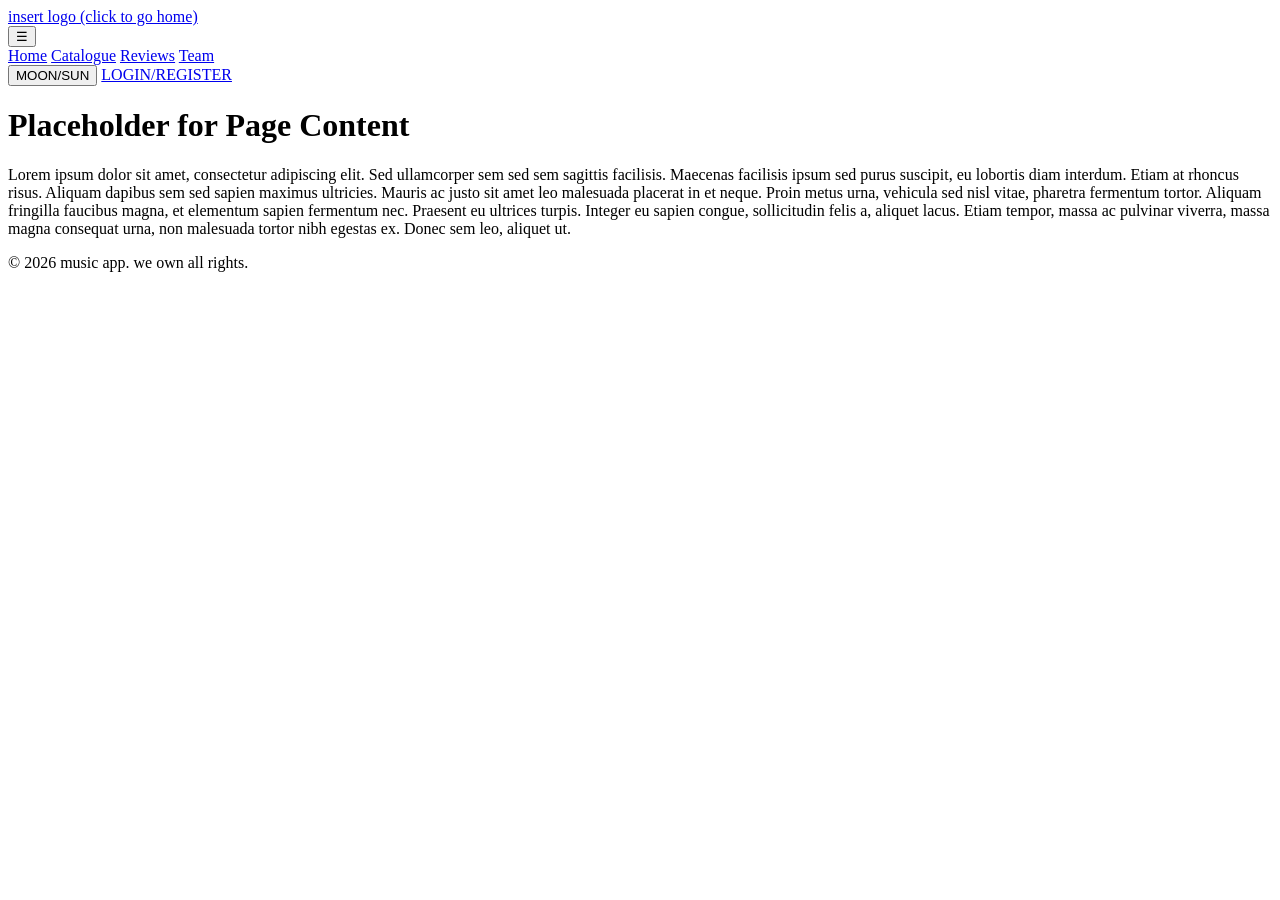
==== index.html @ 391c0f40 "Add files via upload" ====
<!DOCTYPE html>
<html lang="en">

<head>
    <meta charset="UTF-8">
    <!-- DONT TOUCH OR MOBILE UI DIES -->
    <meta name="viewport" content="width=device-width, initial-scale=1.0">

    <!-- CHANGE THIS TITLE FOR EACH PAGE-->
    <title>insert title</title>

    <link rel="stylesheet" href="css/global.css">

    <!-- ADD PAGE SPECIFIC CSS BELOW HERE -->
</head>

<body>

    <!-- ==========================
         GLOBAL HEADER & NAVIGATION 
         ==========================-->
    <header>
        <div class="logo">
            <a href="index.html">insert logo (click to go home)</a>
        </div>

        <!-- hamburger button for mobile -->
        <button id="mobile-menu-button" aria-label="opens nav menu">☰</button>

        <!-- navigation links -->
        <nav id="nav-links">
            <a href="index.html">Home</a>
            <a href="catalogue.html">Catalogue</a>
            <a href="reviews.html">Reviews</a>
            <a href="team.html">Team</a>

            <!-- dark mode toggle and profile button -->
            <div class="nav-actions">
                <button id="toggle-theme-button" aria-label="toggle dark or light mode">MOON/SUN</button>
                <a href="register.html" id="nav-login-button">LOGIN/REGISTER</a>
                <!-- changes to profile button once logged in-->
            </div>
        </nav>
    </header>

    <!-- =================
         MAIN CONTENT AREA
         =================-->
    <main id="main-content">

        <!-- START HERE -->
        <h1>Placeholder for Page Content</h1>
        <p>Lorem ipsum dolor sit amet, consectetur adipiscing elit. Sed ullamcorper sem sed sem sagittis facilisis.
            Maecenas facilisis ipsum sed purus suscipit, eu lobortis diam interdum. Etiam at rhoncus risus. Aliquam
            dapibus sem sed sapien maximus ultricies. Mauris ac justo sit amet leo malesuada placerat in et neque. Proin
            metus urna, vehicula sed nisl vitae, pharetra fermentum tortor. Aliquam fringilla faucibus magna, et
            elementum sapien fermentum nec. Praesent eu ultrices turpis. Integer eu sapien congue, sollicitudin felis a,
            aliquet lacus. Etiam tempor, massa ac pulvinar viverra, massa magna consequat urna, non malesuada tortor
            nibh egestas ex. Donec sem leo, aliquet ut. </p>

    </main>

    <!-- ==========================
         FOOTER SAME FOR EVERY PAGE
         ========================== -->
    <footer>
        <p>&copy; 2026 music app. we own all rights.</p>
    </footer>

    <!-- ==================
         JAVASCRIPT SCRIPTS
         ===================-->

    <!-- EVERY PAGE NEEDS THEME SCRIPT -->
    <script src="js/theme.js"></script>

    <!-- ADD PAGE-SPECIFIC JS BELOW HERE. DONT PUT THEM IN THE HEAD SECTION OR IT WONT WORK -->

</body>
</html>
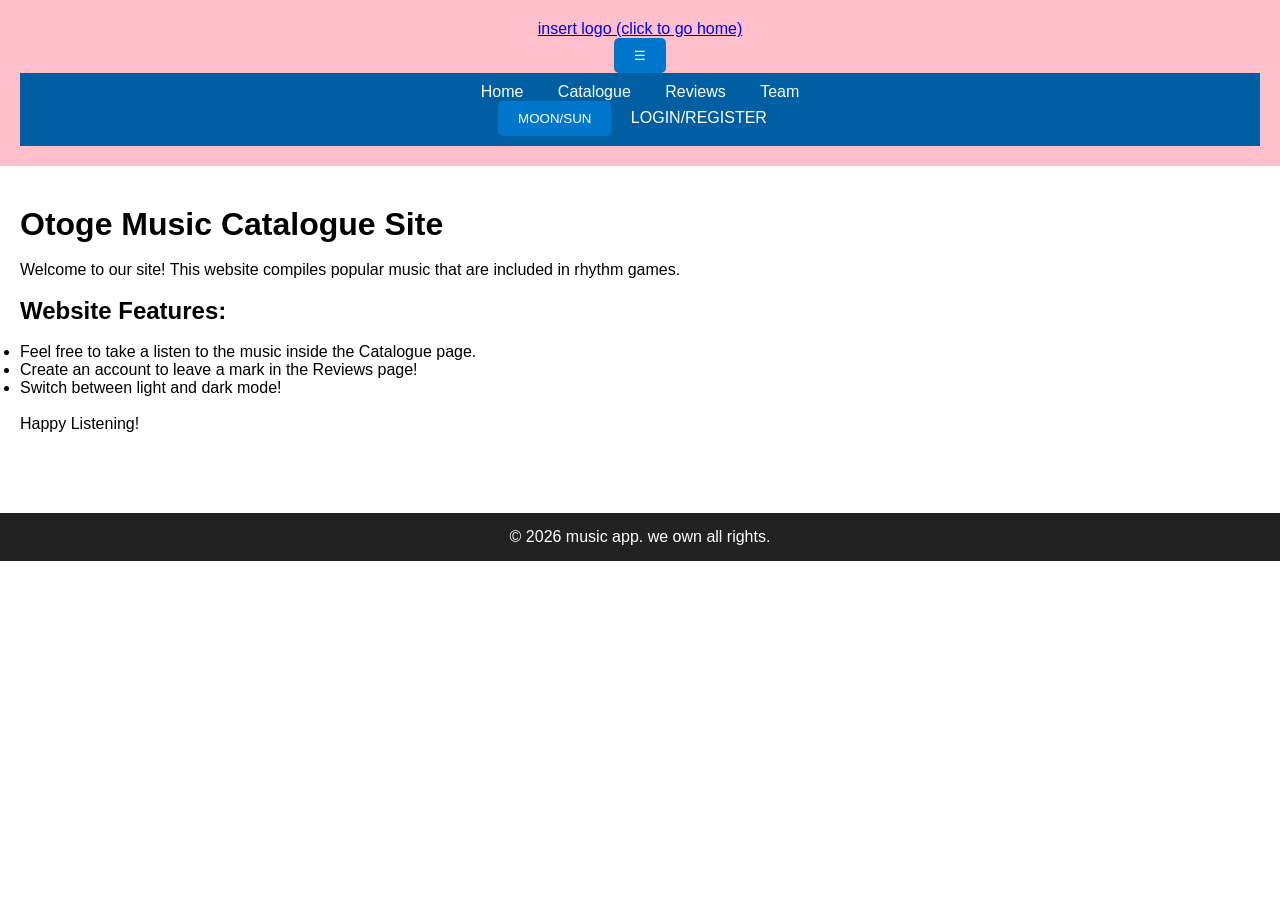
==== commit 02fa7987: "Update index.html" ====
--- a/index.html
+++ b/index.html
@@ -49,14 +49,31 @@
     <main id="main-content">
 
         <!-- START HERE -->
-        <h1>Placeholder for Page Content</h1>
-        <p>Lorem ipsum dolor sit amet, consectetur adipiscing elit. Sed ullamcorper sem sed sem sagittis facilisis.
-            Maecenas facilisis ipsum sed purus suscipit, eu lobortis diam interdum. Etiam at rhoncus risus. Aliquam
-            dapibus sem sed sapien maximus ultricies. Mauris ac justo sit amet leo malesuada placerat in et neque. Proin
-            metus urna, vehicula sed nisl vitae, pharetra fermentum tortor. Aliquam fringilla faucibus magna, et
-            elementum sapien fermentum nec. Praesent eu ultrices turpis. Integer eu sapien congue, sollicitudin felis a,
-            aliquet lacus. Etiam tempor, massa ac pulvinar viverra, massa magna consequat urna, non malesuada tortor
-            nibh egestas ex. Donec sem leo, aliquet ut. </p>
+        <h1>Otoge Music Catalogue Site</h1>
+        <br>
+
+        <p>Welcome to our site! This website compiles popular music that are included in rhythm games. 
+        </p>
+
+        <br>
+
+        <h2>
+            Website Features:
+        </h2>
+
+        <br>
+
+        <ul>
+        <li> Feel free to take a listen to the music inside the Catalogue page. </li>
+        <li> Create an account to leave a mark in the Reviews page! </li>
+        <li> Switch between light and dark mode! </li>
+        </ul>
+
+        <br>
+
+        <p>
+            Happy Listening!
+        </p>
 
     </main>
 
@@ -75,6 +92,8 @@
     <script src="js/theme.js"></script>
 
     <!-- ADD PAGE-SPECIFIC JS BELOW HERE. DONT PUT THEM IN THE HEAD SECTION OR IT WONT WORK -->
+<script src="js/global-nav.js"></script>
+<script src="js/catalogue.js"></script>
 
 </body>
-</html>+</html>
--- a/css/global.css
+++ b/css/global.css
@@ -0,0 +1,135 @@
+/* =========================
+   Global Styles
+========================= */
+
+* {
+    margin: 0;
+    padding: 0;
+    box-sizing: border-box;
+}
+
+body {
+    font-family: Arial, Helvetica, sans-serif;
+    background-color: #ffffff;
+    color: black;
+    transition: background-color 0.3s ease, color 0.3s ease;
+}
+
+/* Container */
+.container {
+    width: 90%;
+    max-width: 1200px;
+    margin: auto;
+    padding: 20px;
+}
+
+/* Header */
+header {
+    background: pink;
+    color: red;
+    padding: 20px;
+    text-align: center;
+}
+
+/* Navigation */
+nav {
+    background: #005fa3;
+    padding: 10px;
+    text-align: center;
+}
+
+nav a {
+    color: white;
+    text-decoration: none;
+    margin: 0 15px;
+}
+
+nav a:hover {
+    text-decoration: underline;
+}
+
+/* Main Content */
+main {
+    padding: 40px 20px;
+}
+
+section {
+    margin-bottom: 30px;
+}
+
+/* Buttons */
+button {
+    padding: 10px 20px;
+    border: none;
+    background: #0077cc;
+    color: white;
+    border-radius: 5px;
+    cursor: pointer;
+    transition: 0.3s;
+}
+
+button:hover {
+    background: #005fa3;
+}
+
+/* Footer */
+footer {
+    background: #222;
+    color: white;
+    text-align: center;
+    padding: 15px;
+    margin-top: 40px;
+}
+
+/* =========================
+   Dark Mode
+========================= */
+
+body.dark-mode {
+    background-color: #1b1b1b;
+    color: #f5f5f5;
+}
+
+body.dark-mode header {
+    background: #121212;
+}
+
+body.dark-mode nav {
+    background: #202020;
+}
+
+body.dark-mode nav a {
+    color: #ffffff;
+}
+
+body.dark-mode button {
+    background: #444;
+    color: white;
+}
+
+body.dark-mode button:hover {
+    background: #666;
+}
+
+body.dark-mode footer {
+    background: #111;
+}
+
+/* Style the song card background and text in dark mode */
+body.dark-mode .song-card {
+    background-color: #242424; /* Darker card background */
+    color: #f5f5f5;
+    border: 1px solid #333;
+}
+
+/* Ensure all text inside the song card turns light */
+body.dark-mode .song-card h3,
+body.dark-mode .song-card p {
+    color: #f5f5f5;
+}
+
+/* Style the hidden details box inside the card */
+body.dark-mode .song-card .hidden-details {
+    background-color: #1e1e1e;
+    color: #cccccc;
+}
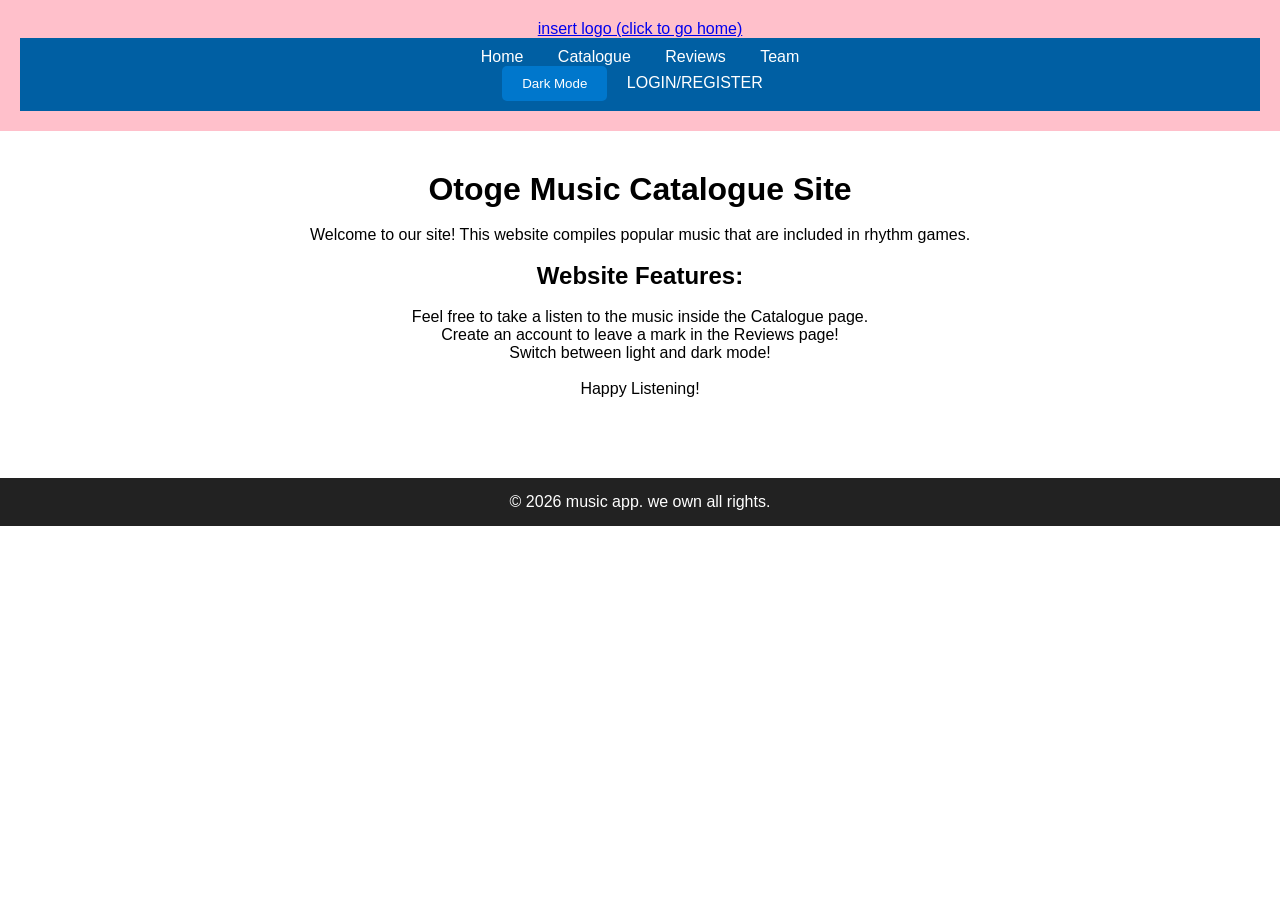
==== commit c4587ce7: "Update index.html" ====
--- a/index.html
+++ b/index.html
@@ -10,6 +10,7 @@
     <title>insert title</title>
 
     <link rel="stylesheet" href="css/global.css">
+    <link rel="stylesheet" href="css/index.css">
 
     <!-- ADD PAGE SPECIFIC CSS BELOW HERE -->
 </head>
@@ -36,7 +37,7 @@
 
             <!-- dark mode toggle and profile button -->
             <div class="nav-actions">
-                <button id="toggle-theme-button" aria-label="toggle dark or light mode">MOON/SUN</button>
+                <button id="toggle-theme-button" aria-label="toggle dark or light mode">Dark Mode</button>
                 <a href="register.html" id="nav-login-button">LOGIN/REGISTER</a>
                 <!-- changes to profile button once logged in-->
             </div>
@@ -93,7 +94,6 @@
 
     <!-- ADD PAGE-SPECIFIC JS BELOW HERE. DONT PUT THEM IN THE HEAD SECTION OR IT WONT WORK -->
 <script src="js/global-nav.js"></script>
-<script src="js/catalogue.js"></script>
 
 </body>
 </html>
--- a/css/global.css
+++ b/css/global.css
@@ -133,3 +133,71 @@
     background-color: #1e1e1e;
     color: #cccccc;
 }
+
+
+/*
+Author: Vimesh
+Desc: This handles the mobile hamburger menu layout
+ */
+
+#mobile-menu-button {
+    display: none;
+    background: none;
+    border: none;
+    font-size: 2em;
+    cursor: pointer;
+    padding: 4px 8px;
+}
+
+@media (max-width: 800px) {
+    #mobile-menu-button {
+        display: block;
+    }
+
+    header {
+        position: relative;
+    }
+
+    #nav-links {
+        display: flex;
+        flex-direction: column;
+        position: absolute;
+
+        top: 100%;
+        left: 0;
+        width: 100%;
+        text-align: center;
+        padding: 2em 1.5em;
+        z-index: 1000;
+        gap: 4em;
+        box-sizing: border-box;
+
+        min-height: 100vh;
+
+
+        transition: transform 0.3s ease-in-out;
+        transform: translateX(-100%);
+
+    }
+
+    #nav-links.active {
+        transform: translateX(-20%);
+        box-shadow: 0 8px 16px 0 rgba(0, 0, 0, 0.2), 0 6px 20px 0 rgba(0, 0, 0, 0.19);
+        /*this shadow was an inline code suggestion*/
+
+    }
+
+    #nav-links a {
+        display: block;
+        font-weight: 600;
+    }
+
+    .nav-actions {
+        display: flex;
+        flex-direction: column; /* stacks button and profile on top of each other */
+        align-items: center;
+        gap: 1.5em;
+        width: 100%;
+        margin-top: 0.5em;
+    }
+}
--- a/css/index.css
+++ b/css/index.css
@@ -0,0 +1,9 @@
+body {
+  text-align: center;
+}
+
+ul {
+  list-style-type: none;
+  padding: 0;
+  margin: 0;
+}
